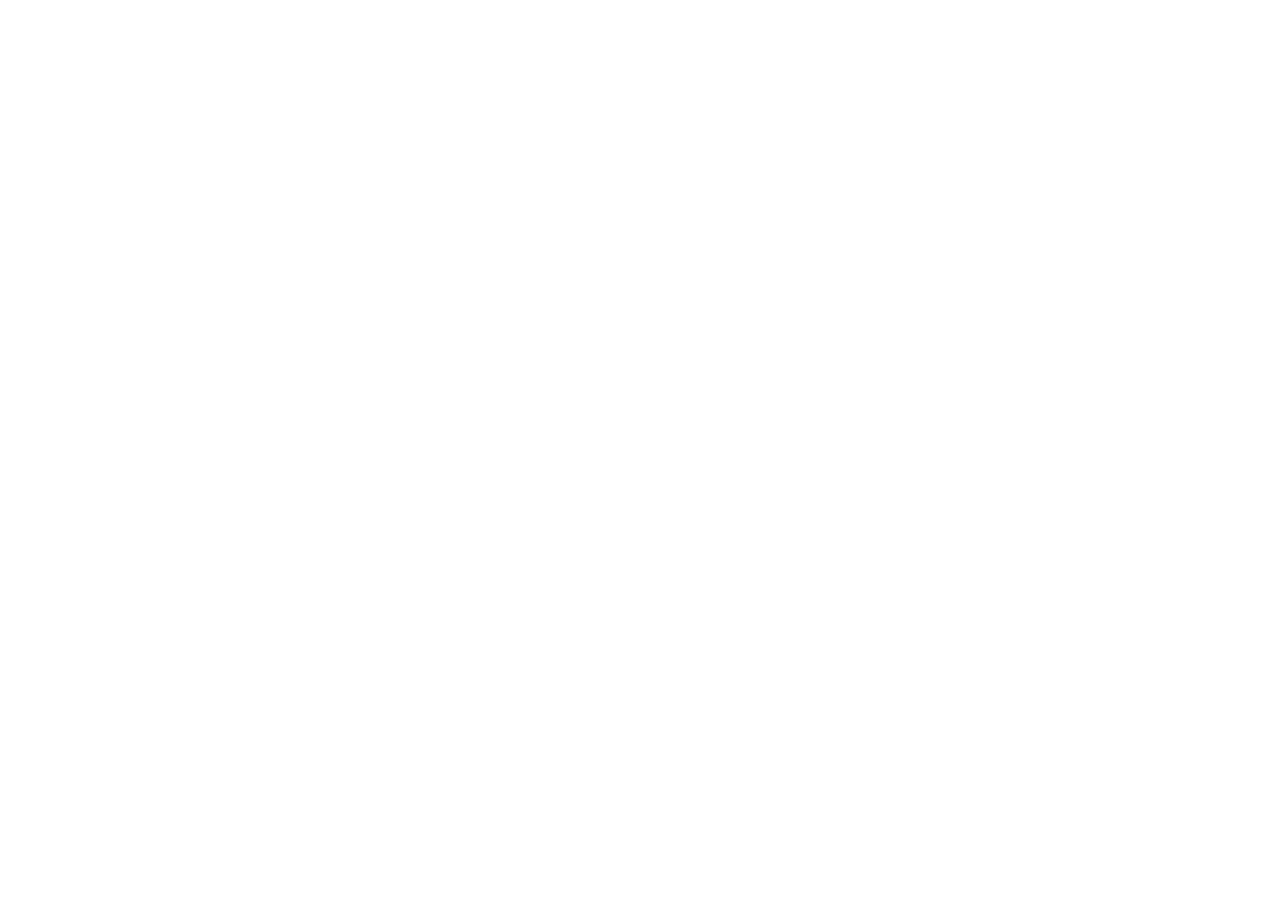
==== 13thSep.html @ b2391147 "first commit" ====
<!DOCTYPE html>
<html lang="en">
<head>
    <meta charset="UTF-8">
    <meta http-equiv="X-UA-Compatible" content="IE=edge">
    <meta name="viewport" content="width=device-width, initial-scale=1.0">
    <title>Document</title>
</head>
<body>
    
</body>
</html>
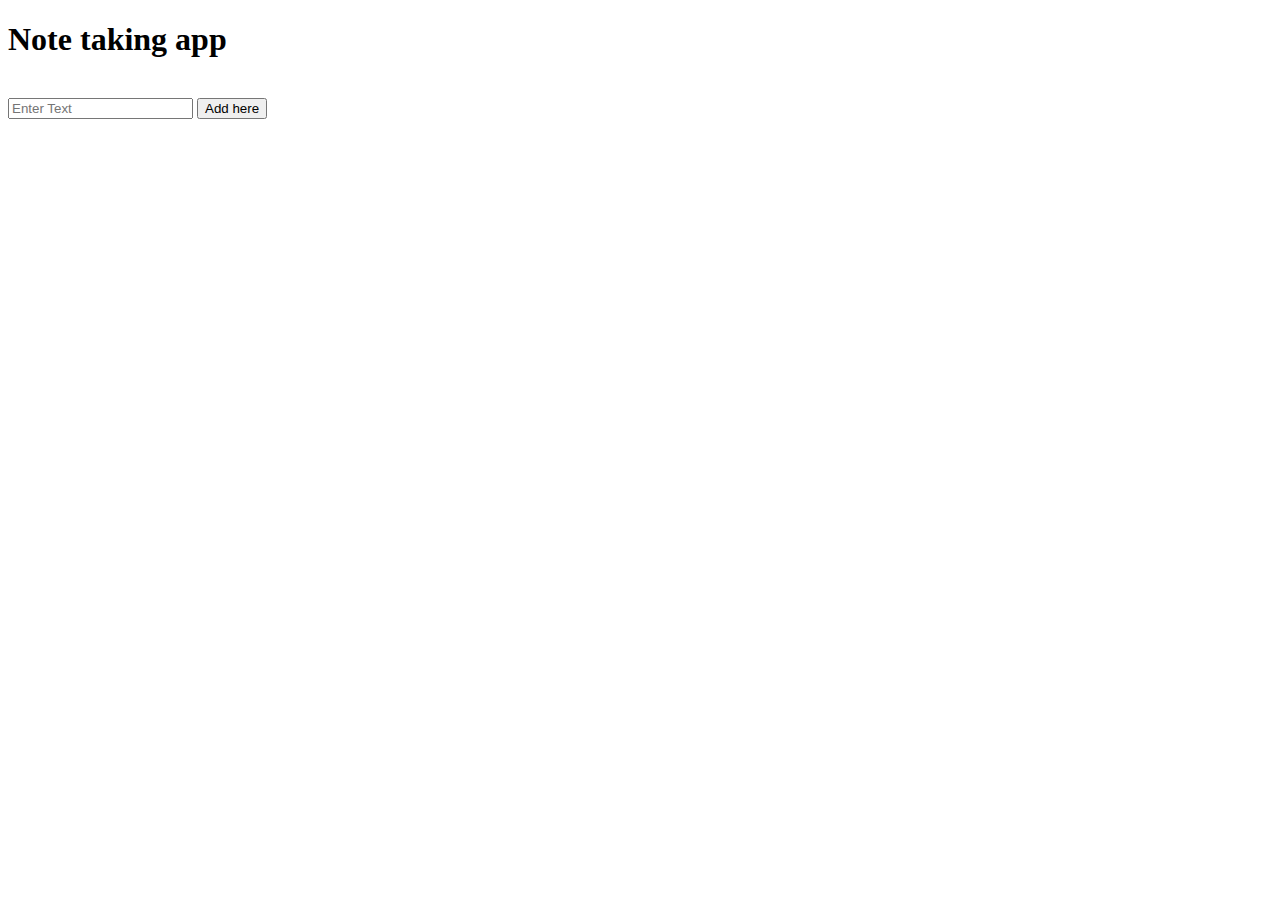
==== commit 946478a0: "13thSepclass" ====
--- a/13thSep.html
+++ b/13thSep.html
@@ -7,6 +7,15 @@
     <title>Document</title>
 </head>
 <body>
-    
+
+    <h1>Note taking app</h1>
+    <br>
+    <input type="text" placeholder="Enter Text">
+    <button>Add here</button>
+
+
+
+
+    <script src="index.js"></script>
 </body>
 </html>